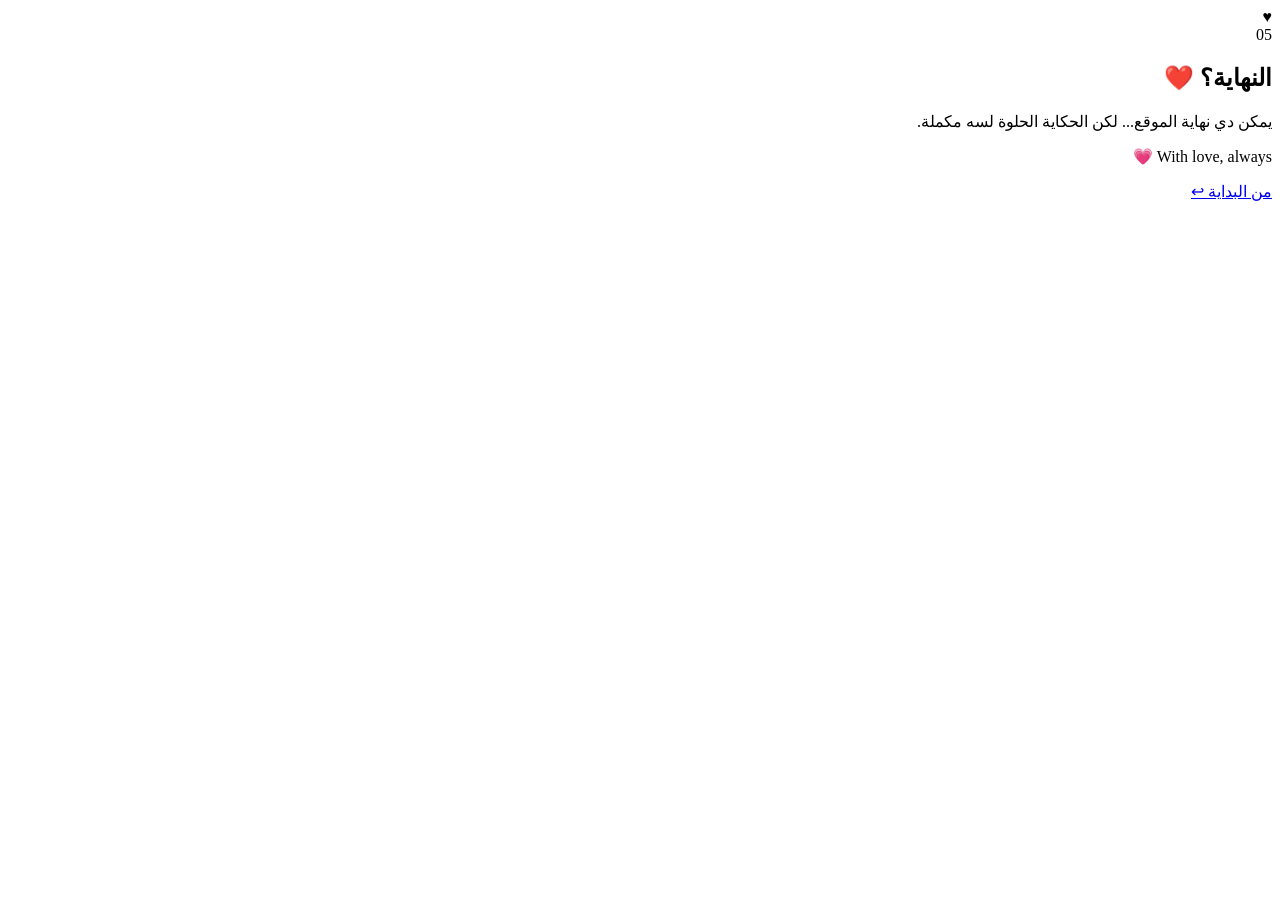
==== final.html @ 94162dce "Add files via upload" ====
<!DOCTYPE html>
<html lang="ar" dir="rtl">
<head>
<meta charset="UTF-8">
<meta name="viewport" content="width=device-width, initial-scale=1.0">
<title>النهاية ❤️</title>
<link rel="stylesheet" href="style.css">
</head>
<body>
<div id="hearts"></div>
<main class="page">
<section class="screen">
<div class="card center">
<div class="big-heart">♥</div>
<span class="number">05</span>
<h1>النهاية؟ ❤️</h1>
<p>يمكن دي نهاية الموقع... لكن الحكاية الحلوة لسه مكملة.</p>
<p class="signature">With love, always 💗</p>
<a class="btn" href="index.html">من البداية ↩</a>
</div>
</section>
</main>
<script src="script.js"></script>
</body>
</html>
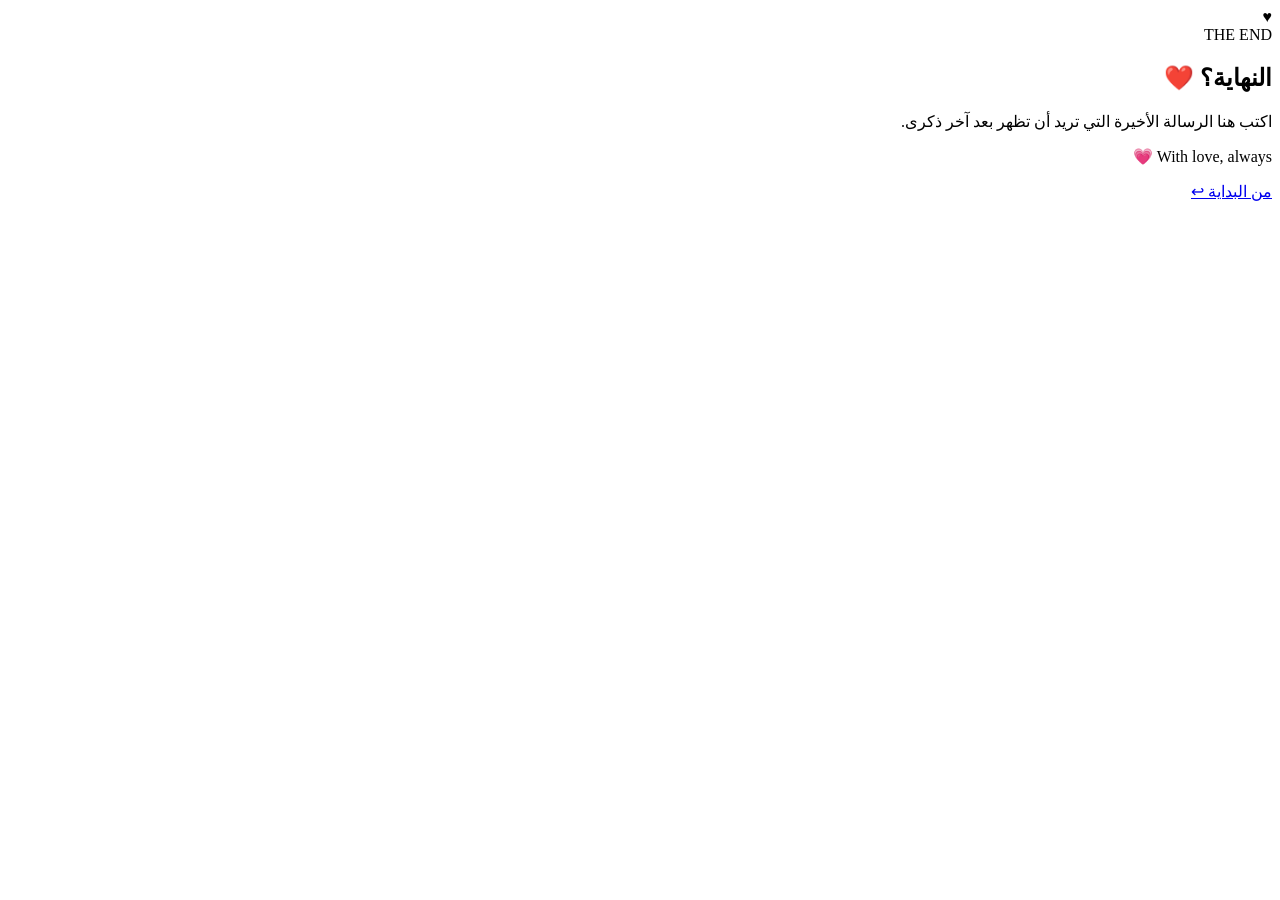
==== commit 4b52f8b7: "Add files via upload" ====
--- a/final.html
+++ b/final.html
@@ -1,25 +1 @@
-<!DOCTYPE html>
-<html lang="ar" dir="rtl">
-<head>
-<meta charset="UTF-8">
-<meta name="viewport" content="width=device-width, initial-scale=1.0">
-<title>النهاية ❤️</title>
-<link rel="stylesheet" href="style.css">
-</head>
-<body>
-<div id="hearts"></div>
-<main class="page">
-<section class="screen">
-<div class="card center">
-<div class="big-heart">♥</div>
-<span class="number">05</span>
-<h1>النهاية؟ ❤️</h1>
-<p>يمكن دي نهاية الموقع... لكن الحكاية الحلوة لسه مكملة.</p>
-<p class="signature">With love, always 💗</p>
-<a class="btn" href="index.html">من البداية ↩</a>
-</div>
-</section>
-</main>
-<script src="script.js"></script>
-</body>
-</html>+<!DOCTYPE html><html lang="ar" dir="rtl"><head><meta charset="UTF-8"><meta name="viewport" content="width=device-width,initial-scale=1.0"><title>النهاية ❤️</title><link rel="stylesheet" href="style.css"></head><body><div id="hearts"></div><main class="page"><section class="screen"><div class="card center"><div class="big-heart">♥</div><span class="number">THE END</span><h1>النهاية؟ ❤️</h1><p>اكتب هنا الرسالة الأخيرة التي تريد أن تظهر بعد آخر ذكرى.</p><p class="signature">With love, always 💗</p><a class="btn" href="index.html">من البداية ↩</a></div></section></main><script src="script.js"></script></body></html>
